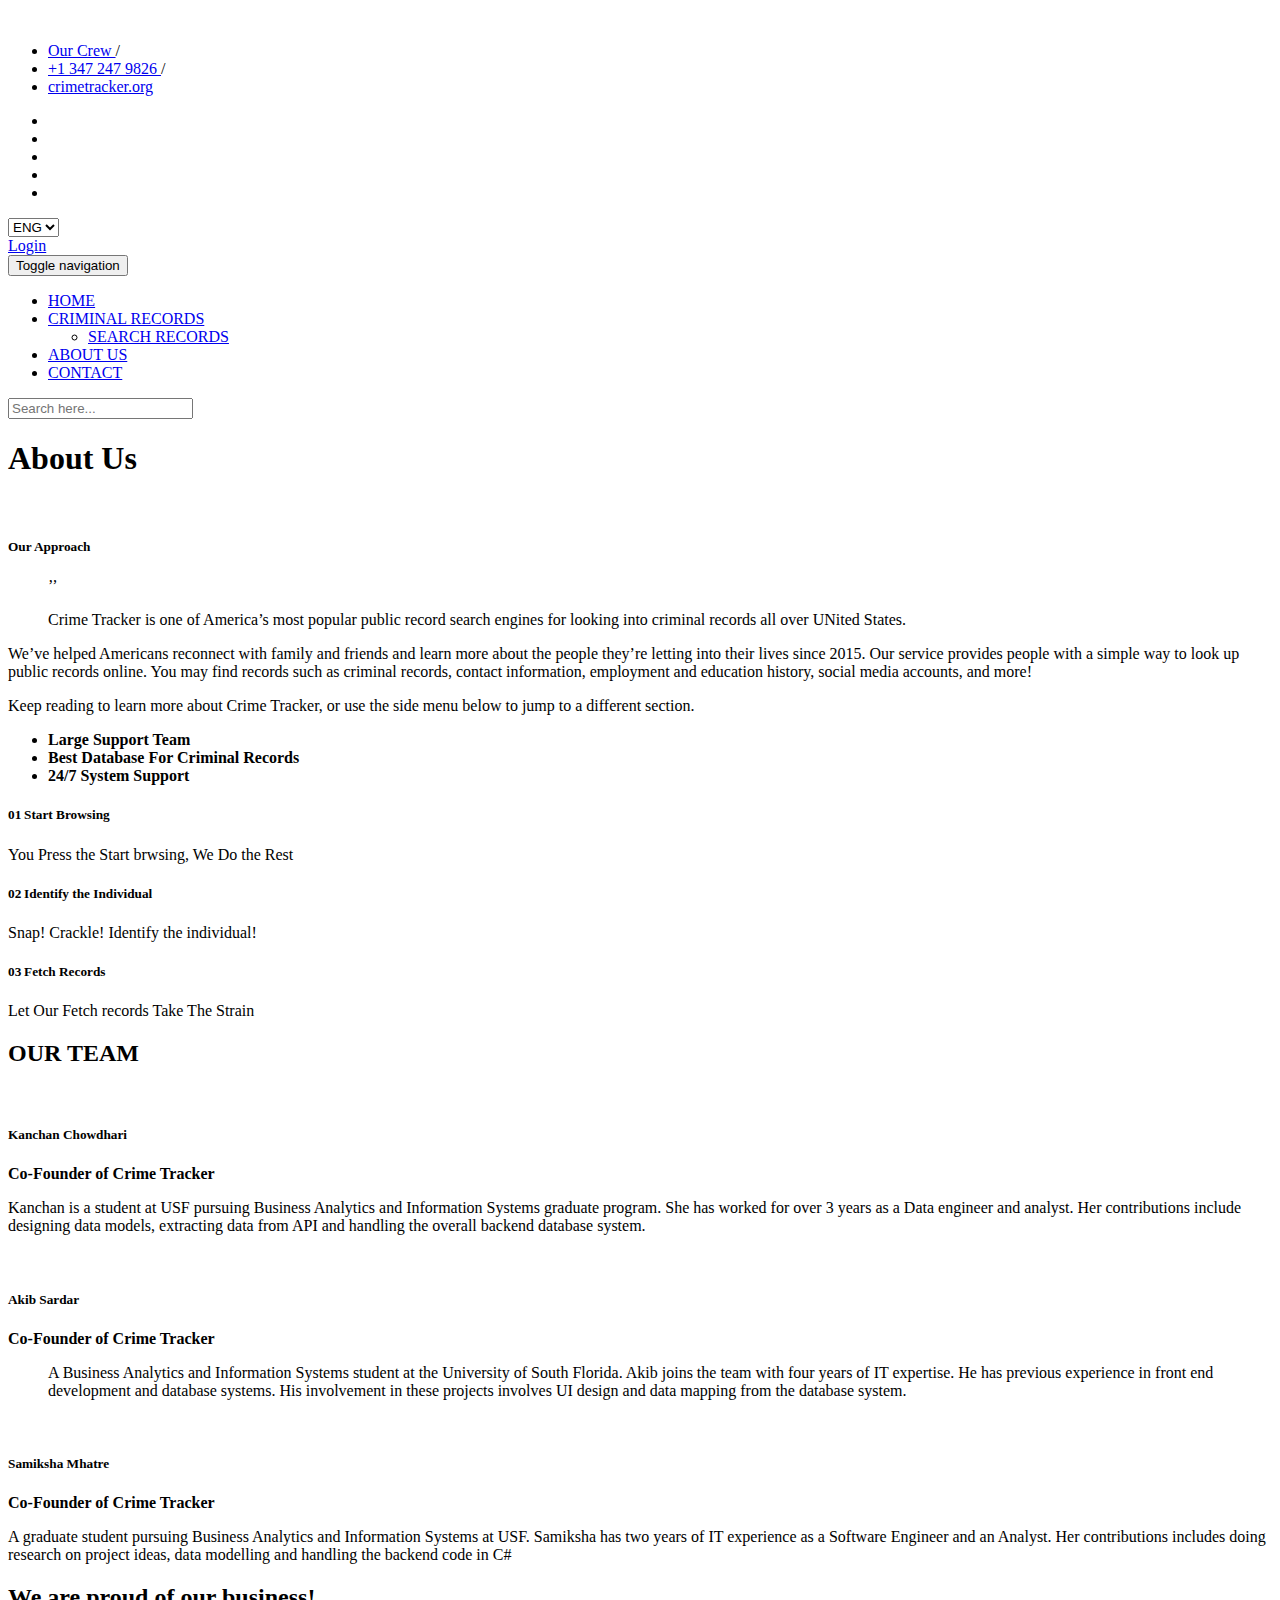
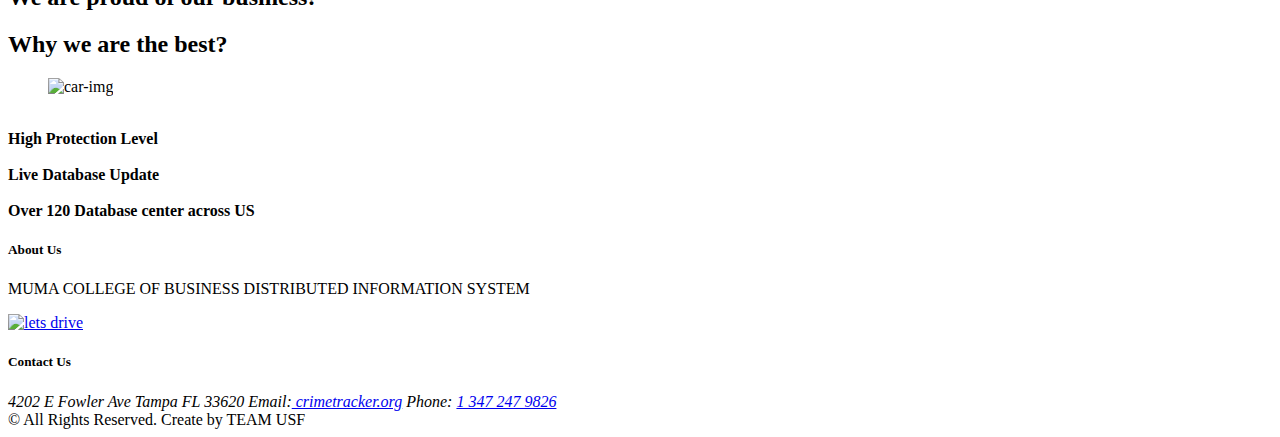
==== aboutus.html @ f37da1f5 "Add files via upload" ====
<!DOCTYPE html>
<html lang="en">
	<head>
		<meta charset="utf-8">
		<meta name="viewport" content="width=device-width, initial-scale=1, maximum-scale=1, user-scalable=no">
		<title>Crime Tracker</title>
		<link rel="shortcut icon" type="image/x-icon" href="favicon.ico">
		<link href='https://fonts.googleapis.com/css?family=Open+Sans:400,300,600,700,800' rel='stylesheet' type='text/css'>
		<link href='http://fonts.googleapis.com/css?family=Montserrat:400,700%7COpen+Sans:400,300%7CLibre+Baskerville:400,400italic' rel='stylesheet' type='text/css'>
		<link rel="stylesheet" type="text/css" href="assets/css/bootstrap.css">
		<link rel="stylesheet" type="text/css" href="assets/css/settings.css">
		<link rel="stylesheet" type="text/css" href="assets/css/simple-line-icons.css">
		<link rel="stylesheet" type="text/css" href="assets/css/font-awesome.css">
		<link rel="stylesheet" type="text/css" href="assets/css/owl.carousel.css">
		<link rel="stylesheet" type="text/css" href="assets/css/jquery-ui.css">
		<link rel="stylesheet" type="text/css" href="assets/css/jquery.timepicker.css">
		<link rel="stylesheet" type="text/css" href="assets/css/jquery.fancybox.css">
		<link rel="stylesheet" type="text/css" href="assets/css/jquery.selectBox.css">
		<link rel="stylesheet" type="text/css" href="assets/css/global.css">
		<link rel="stylesheet" type="text/css" href="assets/css/style.css" >
		<link rel="stylesheet" type="text/css" href="assets/css/responsive.css">
		<link rel="stylesheet" type="text/less" href="assets/css/skin.less">
	</head>
	<body data-ng-app="themeonApp">

		<!--Loader Start-->
		<div class="loader">
		<div class="sk-circle">
		<div class="sk-circle1 sk-child"></div>
		<div class="sk-circle2 sk-child"></div>
		<div class="sk-circle3 sk-child"></div>
		<div class="sk-circle4 sk-child"></div>
		<div class="sk-circle5 sk-child"></div>
		<div class="sk-circle6 sk-child"></div>
		<div class="sk-circle7 sk-child"></div>
		<div class="sk-circle8 sk-child"></div>
		<div class="sk-circle9 sk-child"></div>
		<div class="sk-circle10 sk-child"></div>
		<div class="sk-circle11 sk-child"></div>
		<div class="sk-circle12 sk-child"></div>
		</div>
		</div>
		<!--Loader End-->

		<!--Page Wrapper Start-->
		<div id="wrapper" class="home" >

			<!--Header Section Start-->
			<header id="header" class="header">
				<div class="container">
					<div class="row ">
						<div class="col-xs-12">
							<div class="header-cont clearfix">
								<a href="index.html" class="logo"> <img src="assets/images/logo.png" alt=""/> </a>
								<div class="header-info">
									<div class="social-content clearfix">
										<div class="contact-det hidden-xs">
											<ul>
												<li>
													<a href="#">Our Crew </a>/
												</li>
												<li>
													<a href="tel:+88001234567">+1 347 247 9826 </a>/
												</li>
												<li>
													<a href="mailto:mail@letsdrive.com">crimetracker.org</a>
												</li>
											</ul>
										</div>
										<div class="social-det">
											<ul>
												<li>
													<a href="#"><i class="fa fa-twitter" aria-hidden="true"></i></a>
												</li>
												<li>
													<a href="#"><i class="fa fa-instagram" aria-hidden="true"></i></a>
												</li>
												<li>
													<a href="#"><i class="fa fa-google-plus" aria-hidden="true"></i></a>
												</li>
												<li>
													<a href="#"><i class="fa fa-youtube-play" aria-hidden="true"></i></a>
												</li>
												<li>
													<a href="#"><i class="fa fa-vk" aria-hidden="true"></i></a>
												</li>

											</ul>
											<div class="select-box">
												<select class="select">
													<option value="English">ENG</option>
													<option value="French">FR</option>
													<option value="German">SPA</option>
												</select>

											</div>
											<div class="login">
												<a href="#"><span>Login</span><i class="fa fa-lock" aria-hidden="true"></i></a>
											</div>
										</div>
									</div>

									<nav class="navbar">

										<!-- Brand and toggle get grouped for better mobile display -->
										<div class="navbar-header">
											<button type="button" class="navbar-toggle collapsed" data-toggle="collapse" data-target="#bs-example-navbar-collapse-1" aria-expanded="false">
												<span class="sr-only">Toggle navigation</span>
												<span class="icon-bar"></span>
												<span class="icon-bar"></span>
												<span class="icon-bar"></span>
											</button>
										</div>

										<!-- Collect the nav links, forms, and other content for toggling -->
										<div class="collapse navbar-collapse" id="bs-example-navbar-collapse-1">
											<ul class="nav navbar-nav navigation clearfix">

												<li class="active">
													<a href="index.html">HOME</a>
												</li>
												<li class="drop-down-parent">
													<a href="#">CRIMINAL RECORDS <i class="fa fa-angle-down fa-2x" aria-hidden="true"></i> <i class="fa fa-angle-up fa-2x" aria-hidden="true"></i> </a>

													<ul class="drop-down">
														<li>
															<a href="search-records.html">SEARCH RECORDS</a>
														</li>
													</ul>
												</li>

												<li>
													<a href="aboutus.html">ABOUT US</a>
												</li>

												<li>
													<a href="contact-us.html">CONTACT</a>
												</li>
											</ul>
											<div class="header-search">
												<i class="fa fa-search" aria-hidden="true"></i>
												<input type="text" class="search-bar" placeholder="Search here..." />
											</div>
										</div><!-- /.navbar-collapse -->

									</nav>
								</div>
							</div>
						</div>
					</div>
				</div>
			</header>
			<!--Header Section End-->

			<!--Content Section Start-->
			<div id="content">
				<section class="banner2">
					<div class="container">
						<div class="row">
							<div class="col-xs-12 col-sm-6 ">
								<h1>About Us</h1>
							</div>
						</div>
					</div>
				</section>

				<div class="aboutus-content">
					<div class="container">
						<div class="row">
							<div class="col-xs-12 col-sm-12">
								<div class="main-image-block">
									<img src="assets/images/aboutus-main.jpg" alt="" />
								</div>
							</div>
						</div>
						<div class="row">
							<div class="col-xs-12 col-sm-7">
								<div class="approach-block">
									<h5 class="view-title-style">Our Approach</h5>
									<blockquote class="clearfix">
										<span class="quote-icon">’’</span>
										<span class="client-pic"> <img src="assets/images/client-pic.png" alt="" /> </span>
										<div class="client-msg">
											<p>
												Crime Tracker is one of America’s most popular public record search engines for looking into criminal records all over UNited States.
											</p>
										</div>
									</blockquote>
									<p>
										We’ve helped Americans reconnect with family and friends and learn more about the people they’re letting into their lives since 2015. Our service provides people with a simple way to look up public records online. You may find records such as criminal  records, contact information, employment and education history, social media accounts, and more!
									</p>
									<p>
										Keep reading to learn more about Crime Tracker, or use the side menu below to jump to a different section.
								</div>
								<ul class="feature-block">
									<li>
										<i class="fa fa-users" aria-hidden="true"></i>
										<strong>Large Support Team</strong>
									</li>
									<li>
										<i class="fa fa-user-secret" aria-hidden="true"></i>
										<strong>Best Database For Criminal Records</strong>
									</li>
									<li>
										<i class="fa fa-life-ring" aria-hidden="true"></i>
										<strong>24/7 System Support</strong>
									</li>
								</ul>
							</div>
							<div class="col-xs-12 col-sm-5">
								<div class="view-features">
									<div class="features-point">
										<h5 class="view-title-style"><strong>01</strong><small>&nbsp;</small>Start Browsing</h5>
										<p>
											You Press the Start brwsing, We Do the Rest
										</p>
									</div>

									<div class="features-point">
										<h5 class="view-title-style"><strong>02</strong><small>&nbsp;</small>Identify the Individual</h5>
										<p>
											Snap! Crackle! Identify the individual!
										</p>
									</div>

									<div class="features-point">
										<h5 class="view-title-style"><strong>03</strong><small>&nbsp;</small>Fetch Records</h5>
										<p>
											Let Our Fetch records Take The Strain
										</p>
									</div>

								</div>
							</div>
						</div>


						<section class="executive-team-wrapper">
				      <div class="container">
				        <h2> OUR <span> TEAM</span></h2>
				        <div class="row executive-team-description">
				          <div class="col-sm-4">
				            <div class="executive">
				              <figure>
				                <img src="assets/images/client-pic.jpg" alt="" />
				              </figure>
				              <h5>Kanchan Chowdhari</h5>
				              <strong>Co-Founder of Crime Tracker</strong>
				             <p>Kanchan is a student at USF pursuing Business Analytics and Information Systems graduate program. She has worked for over 3 years as a Data engineer and analyst. Her contributions include designing data models, extracting data from API and handling the overall backend database system. </p>
				            </div>
				          </div>
				          <div class="col-sm-4">
				            <div class="executive">
				              <figure>
				                <img src="assets/images/client-pic2.jpg" alt="" />
				              </figure>
				              <h5>Akib Sardar</h5>
				              <strong>Co-Founder of Crime Tracker</strong>
				              <ul class="social-links">
				              <p>A Business Analytics and Information Systems student at the University of South Florida. Akib joins the team with four years of IT expertise. He has previous experience in front end development and database systems. His involvement in these projects involves UI design and data mapping from the database system.</p>
				            </div>
				          </div>
				          <div class="col-sm-4">
				            <div class="executive">
				              <figure>
				                <img src="assets/images/client-pic3.jpg" alt="" />
				              </figure>
				              <h5>Samiksha Mhatre</h5>
				              <strong>Co-Founder of Crime Tracker</strong>
				           <p> A graduate student pursuing Business Analytics and Information Systems at USF. Samiksha has two years of IT experience as a Software Engineer and an Analyst. Her contributions includes doing research on project ideas, data modelling and handling the backend code in C#</p>
				            </div>
				          </div>
				        </div>
				      </div>

						<div class="row">
							<div class="col-xs-12 col-sm-12">
								<div class="rent-block">
									<h2>We are proud of our business!</h2>
									<h2 class="second-title">Why we are the best?</h2>
									<div class="rent-car-img">
										<figure>
											<img src="assets/images/rent-car-img.png" alt="car-img" />
										</figure>

										<div class="main-features set-position1">

											<div class="circle-section">
												<div class="circle-icon">
													<small>&nbsp;</small>
												</div>
												<div class="protect-block">
													<strong>High Protection Level</strong>
												</div>
											</div>
										</div>

										<div class="main-features set-position2">

											<div class="circle-section">
												<div class="circle-icon">
													<small>&nbsp;</small>
												</div>
												<div class="protect-block">
													<strong>Live Database Update</strong>
												</div>
											</div>
										</div>

										<div class="main-features set-position3">

											<div class="circle-section">
												<div class="circle-icon">
													<small>&nbsp;</small>
												</div>
												<div class="protect-block">
													<strong>Over 120 Database center across US</strong>
												</div>
											</div>
										</div>
									</div>
								</div>
							</div>

						</div>
					</div>
				</div>
			</div>
			<!--Content Section End-->

			<!--Footer Section start-->
			<footer id="footer" class="bdr-0">
				<div class="primary-footer">
					<div class="container">
						<div class="row">
							<div class="col-xs-12 col-sm-4">
								<div class="about-us-footer">
									<h5 class="view-title-style">About Us</h5>
									<p>
										MUMA COLLEGE OF BUSINESS
										DISTRIBUTED INFORMATION SYSTEM
									</p>
								</div>
							</div>

							<div class="col-xs-12 col-sm-4 text-center footer-img-gap">
								<a href="index.html" class="footer-logo"><img src="assets/images/footer-logo.jpeg" alt="lets drive" /></a>
							</div>
							<div class="col-xs-12 col-sm-4 text-right contact-info-footer">
								<h5 class="view-title-style">Contact Us</h5>
								<address>
									4202 E Fowler Ave<span class="line-break"></span>
									Tampa <span class="line-break"></span>
									FL 33620 <span class="line-break"></span>
									Email:<a href="mailto:mail@letsdrive.com"> crimetracker.org</a><span class="line-break"></span>
									Phone: <a href="tel:88001234567">1 347 247 9826</a><span class="line-break"></span>
								</address>
							</div>
						</div>
					</div>
				</div>
				<div class="footer-bottom text-center">
					<div class="container">
						<span>&copy; All Rights Reserved. Create by TEAM USF</span>
					</div>
				</div>
			</footer>

			<!--Footer Section End-->
		</div>
		<!--Page Wrapper End-->
		<script type="text/javascript" src="assets/js/jquery-1.11.3.min.js"></script>
		<script type="text/javascript" src="assets/js/bootstrap.js"></script>
		<script type="text/javascript" src="assets/js/less.js"></script>
		<script type="text/javascript" src="assets/js/owl.carousel.js"></script>
		<script type="text/javascript" src="assets/js/jquery.selectBox.js"></script>
		<script type="text/javascript" src="assets/js/site.js"></script>

	</body>
</html>
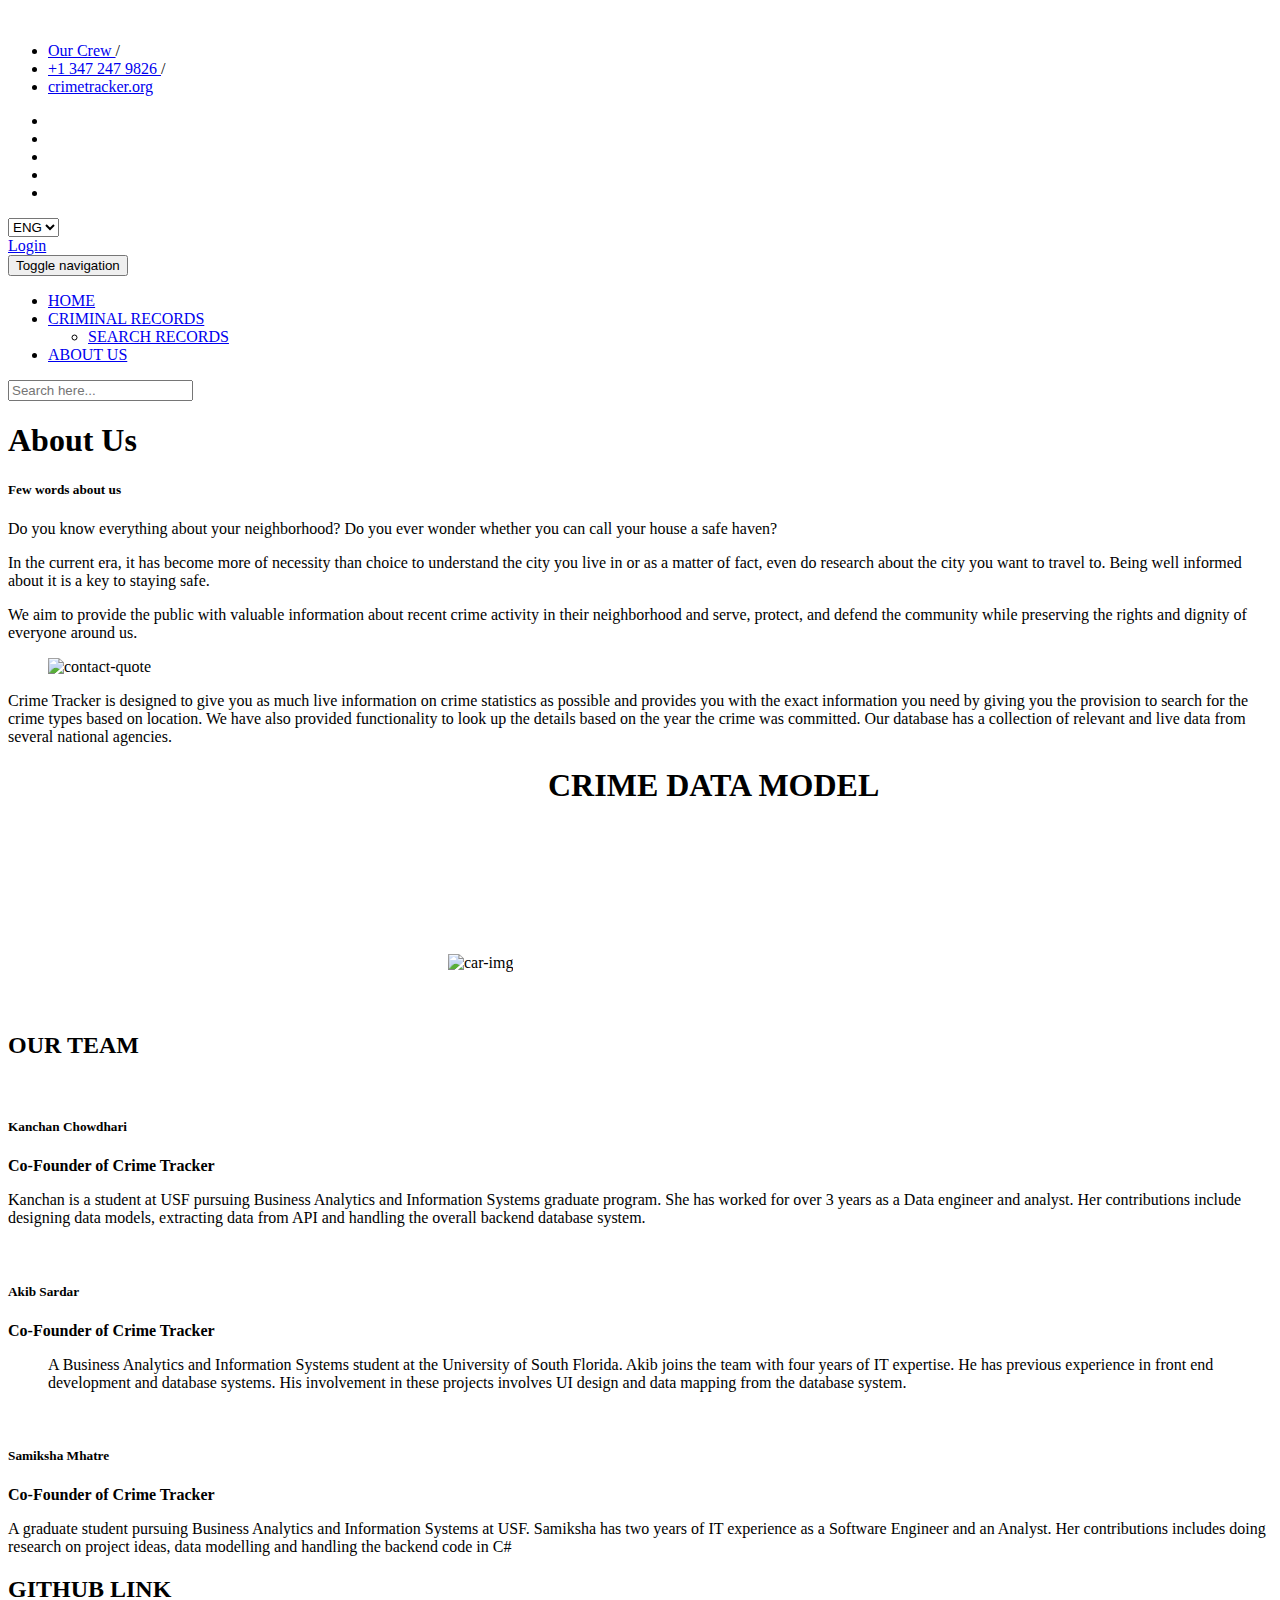
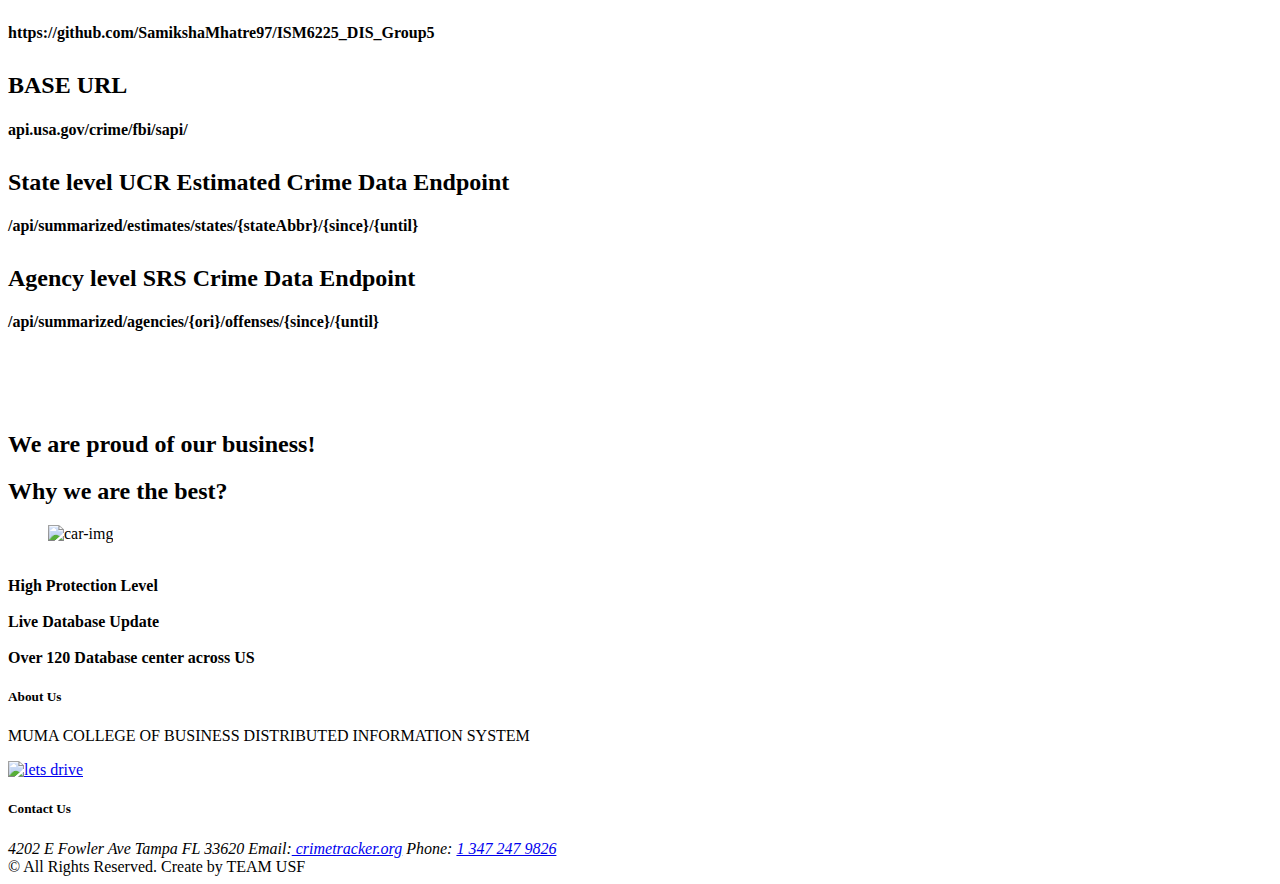
==== commit eb7d4b07: "Add files via upload" ====
--- a/aboutus.html
+++ b/aboutus.html
@@ -132,10 +132,6 @@
 												<li>
 													<a href="aboutus.html">ABOUT US</a>
 												</li>
-
-												<li>
-													<a href="contact-us.html">CONTACT</a>
-												</li>
 											</ul>
 											<div class="header-search">
 												<i class="fa fa-search" aria-hidden="true"></i>
@@ -164,76 +160,46 @@
 					</div>
 				</section>
 
-				<div class="aboutus-content">
+				<section class="about-few-words">
 					<div class="container">
 						<div class="row">
-							<div class="col-xs-12 col-sm-12">
-								<div class="main-image-block">
-									<img src="assets/images/aboutus-main.jpg" alt="" />
-								</div>
-							</div>
-						</div>
-						<div class="row">
 							<div class="col-xs-12 col-sm-7">
-								<div class="approach-block">
-									<h5 class="view-title-style">Our Approach</h5>
-									<blockquote class="clearfix">
-										<span class="quote-icon">’’</span>
-										<span class="client-pic"> <img src="assets/images/client-pic.png" alt="" /> </span>
-										<div class="client-msg">
-											<p>
-												Crime Tracker is one of America’s most popular public record search engines for looking into criminal records all over UNited States.
-											</p>
-										</div>
-									</blockquote>
+								<h5 class="view-title-style"> Few words about us</h5>
+								<div class="about-contact-para">
 									<p>
-										We’ve helped Americans reconnect with family and friends and learn more about the people they’re letting into their lives since 2015. Our service provides people with a simple way to look up public records online. You may find records such as criminal  records, contact information, employment and education history, social media accounts, and more!
+										Do you know everything about your neighborhood?
+Do you ever wonder whether you can call your house a safe haven?
 									</p>
 									<p>
-										Keep reading to learn more about Crime Tracker, or use the side menu below to jump to a different section.
-								</div>
-								<ul class="feature-block">
-									<li>
-										<i class="fa fa-users" aria-hidden="true"></i>
-										<strong>Large Support Team</strong>
-									</li>
-									<li>
-										<i class="fa fa-user-secret" aria-hidden="true"></i>
-										<strong>Best Database For Criminal Records</strong>
-									</li>
-									<li>
-										<i class="fa fa-life-ring" aria-hidden="true"></i>
-										<strong>24/7 System Support</strong>
-									</li>
-								</ul>
+										In the current era, it has become more of necessity than choice to understand the city you live in or as a matter of fact, even do research about the city you want to travel to. Being well informed about it is a key to staying safe.
+									</p>
+									<p>
+										We aim to provide the public with valuable information about recent crime activity in their neighborhood and serve, protect, and defend the community while preserving the rights and dignity of everyone around us.
+									</p>
+								</div>
+
 							</div>
 							<div class="col-xs-12 col-sm-5">
-								<div class="view-features">
-									<div class="features-point">
-										<h5 class="view-title-style"><strong>01</strong><small>&nbsp;</small>Start Browsing</h5>
+								<div class="about-us-quote clearfix">
+									<figure><img src="assets/images/client-pic.png" alt="contact-quote" />
+									</figure>
+									<div class="quote-wrap">
 										<p>
-											You Press the Start brwsing, We Do the Rest
+											Crime Tracker is designed to give you as much live information on crime statistics as possible and provides you with the exact information you need by giving you the provision to search for the crime types based on location. We have also provided functionality to look up the details based on the year the crime was committed. Our database has a collection of relevant and live data from several national agencies.
 										</p>
 									</div>
-
-									<div class="features-point">
-										<h5 class="view-title-style"><strong>02</strong><small>&nbsp;</small>Identify the Individual</h5>
-										<p>
-											Snap! Crackle! Identify the individual!
-										</p>
-									</div>
-
-									<div class="features-point">
-										<h5 class="view-title-style"><strong>03</strong><small>&nbsp;</small>Fetch Records</h5>
-										<p>
-											Let Our Fetch records Take The Strain
-										</p>
-									</div>
-
-								</div>
-							</div>
-						</div>
-
+								</div>
+							</div>
+						</div>
+					</div>
+				</section>
+
+				<div class="ERD" style="margin-bottom:60px;margin-left:400px">
+					<figure>
+						 <h1 style="margin-bottom:150px;margin-left:100px">CRIME DATA MODEL</h1>
+						<img src="assets/images/EDR.png" alt="car-img" />
+					</figure>
+				</div>
 
 						<section class="executive-team-wrapper">
 				      <div class="container">
@@ -273,6 +239,17 @@
 				        </div>
 				      </div>
 
+							<div class="GITHUB" style="margin-bottom:100px">
+									 <h2>GITHUB LINK</h2>
+									 <h4 style="margin-bottom:30px">https://github.com/SamikshaMhatre97/ISM6225_DIS_Group5</h4>
+									 <h2>BASE URL</h2>
+									 <h4 style="margin-bottom:30px">api.usa.gov/crime/fbi/sapi/</h4>
+									 <h2>State level UCR Estimated Crime Data Endpoint</h2>
+									 <h4 style="margin-bottom:30px">/api/summarized/estimates/states/{stateAbbr}/{since}/{until}</h4>
+									 <h2>Agency level SRS Crime Data Endpoint</h2>
+									<h4 style="margin-bottom:30px">/api/summarized/agencies/{ori}/offenses/{since}/{until}</h4>
+							</div>
+
 						<div class="row">
 							<div class="col-xs-12 col-sm-12">
 								<div class="rent-block">
